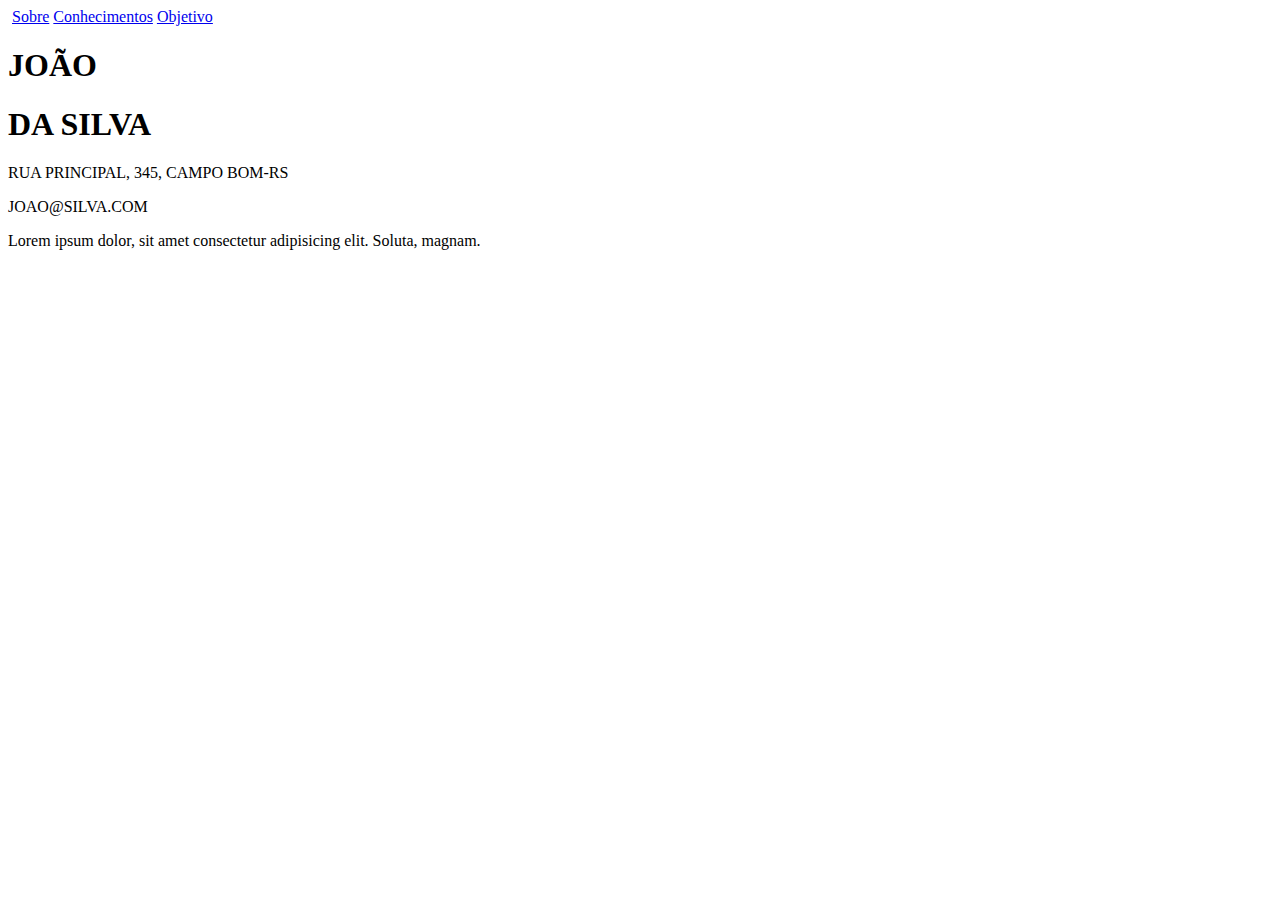
==== index.html @ ea43a9bb "Add files via upload" ====
<!DOCTYPE html>
<html lang="pt-br">
<head>
    <meta charset="UTF-8">
    <meta http-equiv="X-UA-Compatible" content="IE=edge">
    <meta name="viewport" content="width=device-width, initial-scale=1.0">
    <title>Portfolio</title>
    <link rel="stylesheet" href="style.css">
</head>
<body>
    <aside>
        <img src="" alt="">
        <a href="#">Sobre</a>
        <a href="#">Conhecimentos</a>
        <a href="#">Objetivo</a>
        
    </aside>
    <main>
        <h1>JOÃO</h1>
        <h1>DA SILVA</h1>
        <p>RUA PRINCIPAL, 345, CAMPO BOM-RS</p><p>JOAO@SILVA.COM</p>
        <p>Lorem ipsum dolor, sit amet consectetur adipisicing elit. Soluta, magnam.</p>
        <img src="" alt="">
        <img src="" alt="">
        <img src="" alt="">
        <img src="" alt="">
    </main>

</body>
</html>
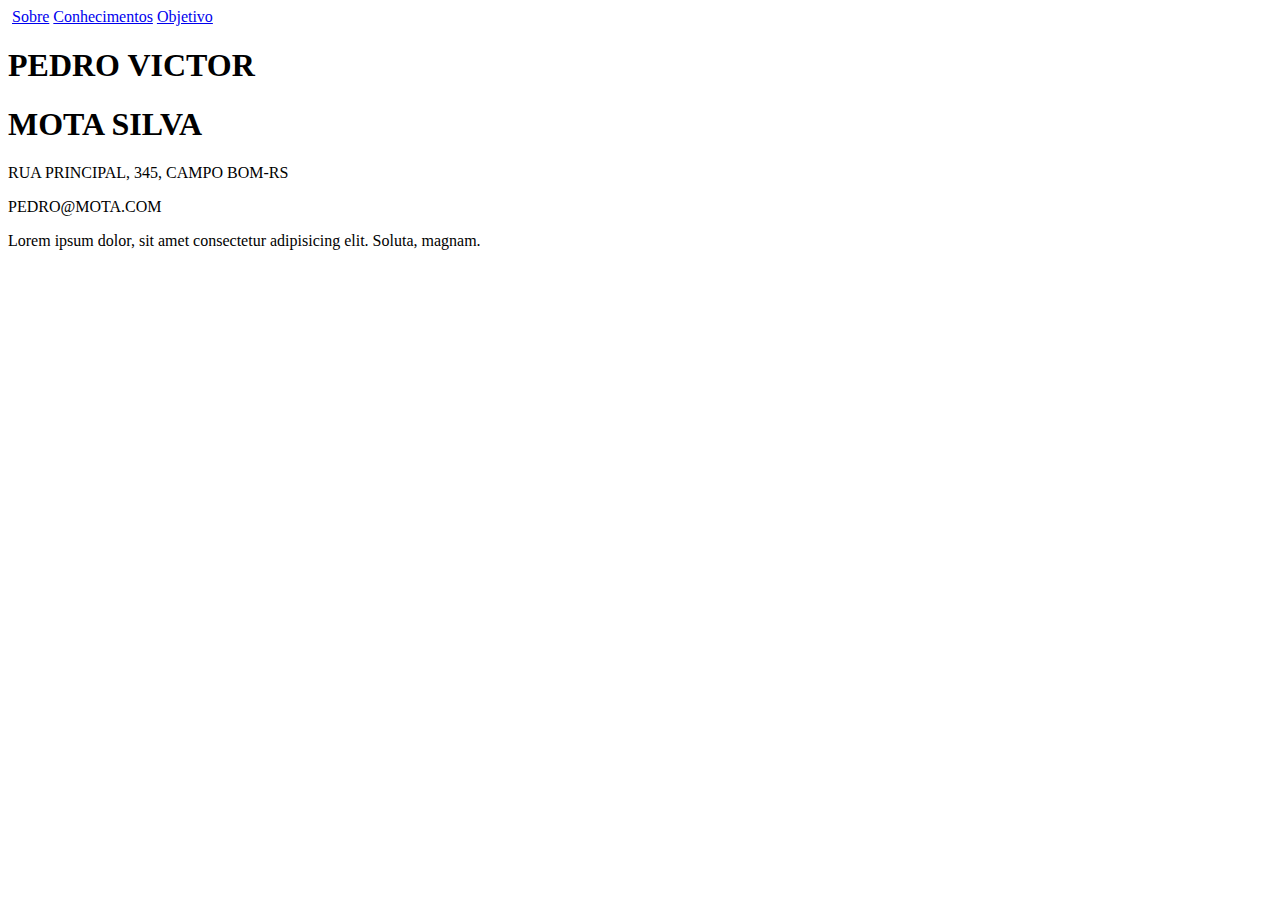
==== commit 43020b68: "Update index.html" ====
--- a/index.html
+++ b/index.html
@@ -16,9 +16,9 @@
         
     </aside>
     <main>
-        <h1>JOÃO</h1>
-        <h1>DA SILVA</h1>
-        <p>RUA PRINCIPAL, 345, CAMPO BOM-RS</p><p>JOAO@SILVA.COM</p>
+        <h1>PEDRO VICTOR</h1>
+        <h1>MOTA SILVA</h1>
+        <p>RUA PRINCIPAL, 345, CAMPO BOM-RS</p><p>PEDRO@MOTA.COM</p>
         <p>Lorem ipsum dolor, sit amet consectetur adipisicing elit. Soluta, magnam.</p>
         <img src="" alt="">
         <img src="" alt="">
@@ -27,4 +27,4 @@
     </main>
 
 </body>
-</html>+</html>
